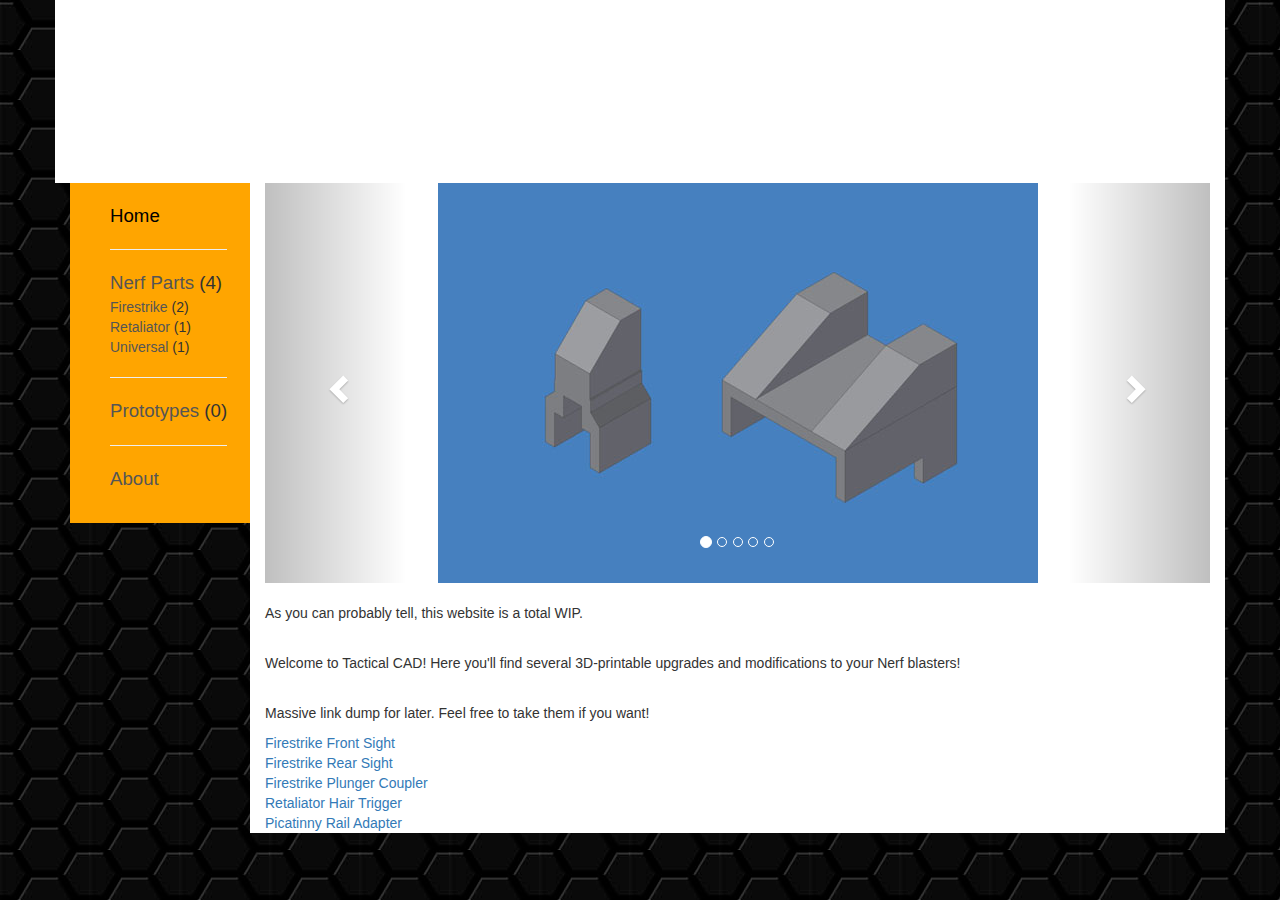
==== index.html @ af28bae0 "Minor additions" ====
<!DOCTYPE html>

<html lang="en">

    <head>
        <meta charset="utf-8">
        <script src="https://ajax.googleapis.com/ajax/libs/jquery/2.1.4/jquery.min.js"></script>
        <link rel="stylesheet" href="http://maxcdn.bootstrapcdn.com/bootstrap/3.3.5/css/bootstrap.min.css">
        <script src="http://maxcdn.bootstrapcdn.com/bootstrap/3.3.5/js/bootstrap.min.js"></script>
        <script type="text/javascript" src="scripts.js"></script>
        <link rel="stylesheet" type="text/css" href="stylesheet.css">
        <title>Tactical CAD - Free Nerf CAD Upgrades</title>
    </head>

    <body>
        <div class="container">
            <!--Banner-->
            <div class="row">
                <img src="imgs/banner.jpg" id="banner">
            </div>

            <div class="row">

                <!--Sidebar-->
                <div class="col-lg-2">
                    <script type="text/javascript" src="sidebar.js"></script>
                    <script>determineSelected("hIndex");</script>   <!--Change for each site-->
                </div>

                <!--Content-->
                <div class="col-lg-10" style="background-color: white;">

                    <!--Carousel-->
                    <div id="carousel" class="carousel slide" data-ride="carousel">
                        <ol class="carousel-indicators">
                            <li data-target="#carousel" data-slide-to="0" class="active"></li>
                            <li data-target="#carousel" data-slide-to="1"></li>
                            <li data-target="#carousel" data-slide-to="2"></li>
                            <li data-target="#carousel" data-slide-to="3"></li>
                            <li data-target="#carousel" data-slide-to="4"></li>
                        </ol>

                        <div class="carousel-inner" role="listbox" align="center">
                            <div class="item active">
                                <img src="imgs/carousel1.jpg" alt="carousel1" class="carouselImage">   <!--Change this often!-->
                            </div>
                            <div class="item">
                                <img src="imgs/carousel2.jpg" alt="carousel2" class="carouselImage">   <!--Change this often!-->
                            </div>
                            <div class="item">
                                <img src="imgs/carousel3.jpg" alt="carousel3" class="carouselImage">   <!--Change this often!-->
                            </div>
                            <div class="item">
                                <img src="imgs/carousel4.jpg" alt="carousel4" class="carouselImage">   <!--Change this often!-->
                            </div>
                            <div class="item">
                                <img src="imgs/carousel5.jpg" alt="carousel5" class="carouselImage">   <!--Change this often!-->
                            </div>
                        </div>

                        <a class="left carousel-control" href="#carousel" role="button" data-slide="prev">
                            <span class="glyphicon glyphicon-chevron-left" aria-hidden="true"></span>
                            <span class="sr-only">Previous</span>
                        </a>
                        <a class="right carousel-control" href="#carousel" role="button" data-slide="next">
                            <span class="glyphicon glyphicon-chevron-right" aria-hidden="true"></span>
                            <span class="sr-only">Next</span>
                        </a>
                    </div>

                    <br>
                    <p>As you can probably tell, this website is a total WIP. </p>
                    <br>
                    <p>Welcome to Tactical CAD! Here you'll find several 3D-printable upgrades and modifications to your Nerf blasters!</p>

                    <br>
                    <p>Massive link dump for later. Feel free to take them if you want!</p>
                    <a href="https://drive.google.com/uc?export=download&id=0B4agE3vyB4PBLUtQWG5XNm5kU2s" download="ffs">Firestrike Front Sight</a><br>
                    <a href="https://drive.google.com/uc?export=download&id=0B4agE3vyB4PBTXMxRUR5eldBWFE" download="frs">Firestrike Rear Sight</a><br>
                    <a href="https://drive.google.com/uc?export=download&id=0B4agE3vyB4PBZWJVd1BZaGFpWlU" download="frs">Firestrike Plunger Coupler</a><br>
                    <a href="https://drive.google.com/uc?export=download&id=0B4agE3vyB4PBbUF5NHF0Nno4VnM" download="frs">Retaliator Hair Trigger</a><br>
                    <a href="https://drive.google.com/uc?export=download&id=0B4agE3vyB4PBZER5V0VKT29rUEk" download="upr">Picatinny Rail Adapter</a><br>

                </div>
        </div>
    </body>

</html>
---- stylesheet.css ----
/*
  Contains style elements of all the webpages
  Kaiwen Wang
*/

* {
    font-family: "Helvetica", "Courier", "Sans-serif";
}

a {
    text-decoration: none;
}

body {
    background-image: url("imgs/hexagon.jpg");
    background-repeat: repeat;
}

img {
    max-width: 100%;
    max-height: auto;
}

ul {
    list-style-type: none;
}

.downloadButton {
    display: block;
    height: 50px;
    width: 200px;
    background: -webkit-linear-gradient(#555555, #000000);  /* Safari */
    background: -o-linear-gradient(#555555, #000000);       /* Opera */
    background: -moz-linear-gradient(#555555, #000000);     /* Firefox */
    background: linear-gradient(#555555, #000000);          /* Everything else */

    border-radius: 10px;

    color: #000000;
    font: 18px/50px Helvetica;
    text-align: center;
    text-transform: uppercase;
}

.carouselImage {
    height: 400px;
}

.downloadButton a {
    text-decoration: none;
    color: #00FFFF;
}

.heading {
    font-size: 14pt;
}

.item {
    height: 400px;
}

.itemTile {
    border: 1px solid black;
    list-style-type: none;
}

.itemTile a {
    text-decoration: none;
}

.selected {
    color: #000000;
}

.unselected {
    color: #555555;
}

#banner {
    width: 100%;
    height: auto;
}

#carousel {
    height: auto;
}

#menu {
    width: 100%;
    background-color: #FFA500;
}

#sidebar {
    padding-right: 50px;
}
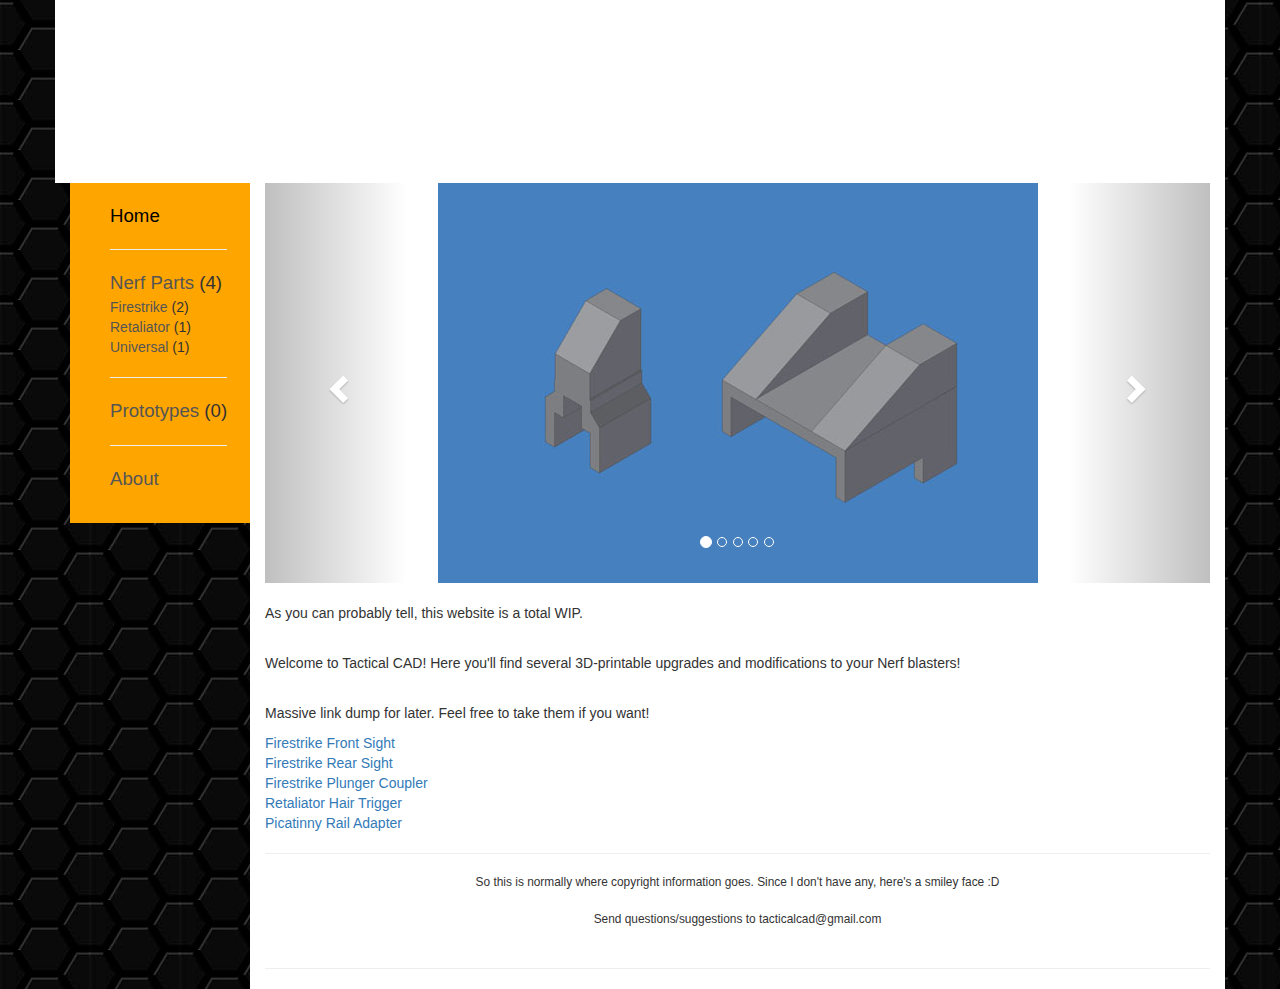
==== commit 3797f909: "Added footer, fpc" ====
--- a/index.html
+++ b/index.html
@@ -10,6 +10,14 @@
         <script type="text/javascript" src="scripts.js"></script>
         <link rel="stylesheet" type="text/css" href="stylesheet.css">
         <title>Tactical CAD - Free Nerf CAD Upgrades</title>
+        <script>
+            (function(i,s,o,g,r,a,m){i['GoogleAnalyticsObject']=r;i[r]=i[r]||function(){
+            (i[r].q=i[r].q||[]).push(arguments)},i[r].l=1*new Date();a=s.createElement(o),
+            m=s.getElementsByTagName(o)[0];a.async=1;a.src=g;m.parentNode.insertBefore(a,m)
+            })(window,document,'script','//www.google-analytics.com/analytics.js','ga');
+            ga('create', 'UA-71415120-1', 'auto');
+            ga('send', 'pageview');
+        </script>
     </head>
 
     <body>
@@ -77,10 +85,11 @@
                     <p>Massive link dump for later. Feel free to take them if you want!</p>
                     <a href="https://drive.google.com/uc?export=download&id=0B4agE3vyB4PBLUtQWG5XNm5kU2s" download="ffs">Firestrike Front Sight</a><br>
                     <a href="https://drive.google.com/uc?export=download&id=0B4agE3vyB4PBTXMxRUR5eldBWFE" download="frs">Firestrike Rear Sight</a><br>
-                    <a href="https://drive.google.com/uc?export=download&id=0B4agE3vyB4PBZWJVd1BZaGFpWlU" download="frs">Firestrike Plunger Coupler</a><br>
-                    <a href="https://drive.google.com/uc?export=download&id=0B4agE3vyB4PBbUF5NHF0Nno4VnM" download="frs">Retaliator Hair Trigger</a><br>
+                    <a href="https://drive.google.com/uc?export=download&id=0B4agE3vyB4PBZWJVd1BZaGFpWlU" download="fpc">Firestrike Plunger Coupler</a><br>
+                    <a href="https://drive.google.com/uc?export=download&id=0B4agE3vyB4PBbUF5NHF0Nno4VnM" download="rht">Retaliator Hair Trigger</a><br>
                     <a href="https://drive.google.com/uc?export=download&id=0B4agE3vyB4PBZER5V0VKT29rUEk" download="upr">Picatinny Rail Adapter</a><br>
 
+                    <script>printFooter();</script>
                 </div>
         </div>
     </body>
--- a/stylesheet.css
+++ b/stylesheet.css
@@ -19,6 +19,11 @@
 img {
     max-width: 100%;
     max-height: auto;
+}
+
+small {
+    text-align: center;
+    display: block;
 }
 
 ul {
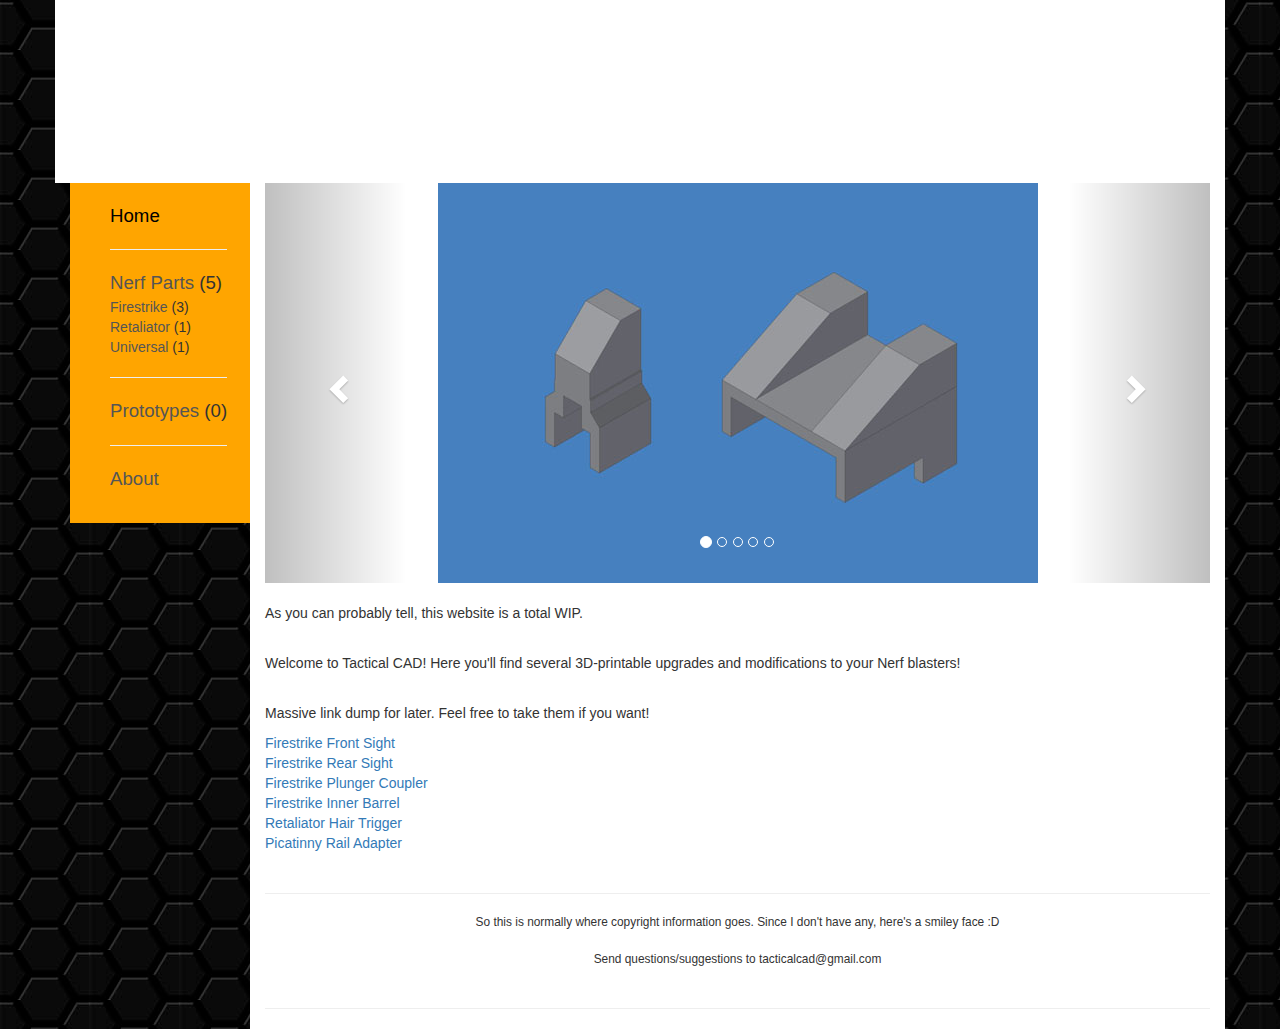
==== commit ca17afbf: "Added fib.html, updated nerf.html, minor tweaks across the board" ====
--- a/index.html
+++ b/index.html
@@ -86,8 +86,10 @@
                     <a href="https://drive.google.com/uc?export=download&id=0B4agE3vyB4PBLUtQWG5XNm5kU2s" download="ffs">Firestrike Front Sight</a><br>
                     <a href="https://drive.google.com/uc?export=download&id=0B4agE3vyB4PBTXMxRUR5eldBWFE" download="frs">Firestrike Rear Sight</a><br>
                     <a href="https://drive.google.com/uc?export=download&id=0B4agE3vyB4PBZWJVd1BZaGFpWlU" download="fpc">Firestrike Plunger Coupler</a><br>
+                    <a href="https://drive.google.com/uc?export=download&id=0B4agE3vyB4PBTUdzYmVkS3dOSnM" download="fib">Firestrike Inner Barrel</a><br>
                     <a href="https://drive.google.com/uc?export=download&id=0B4agE3vyB4PBbUF5NHF0Nno4VnM" download="rht">Retaliator Hair Trigger</a><br>
                     <a href="https://drive.google.com/uc?export=download&id=0B4agE3vyB4PBZER5V0VKT29rUEk" download="upr">Picatinny Rail Adapter</a><br>
+
 
                     <script>printFooter();</script>
                 </div>
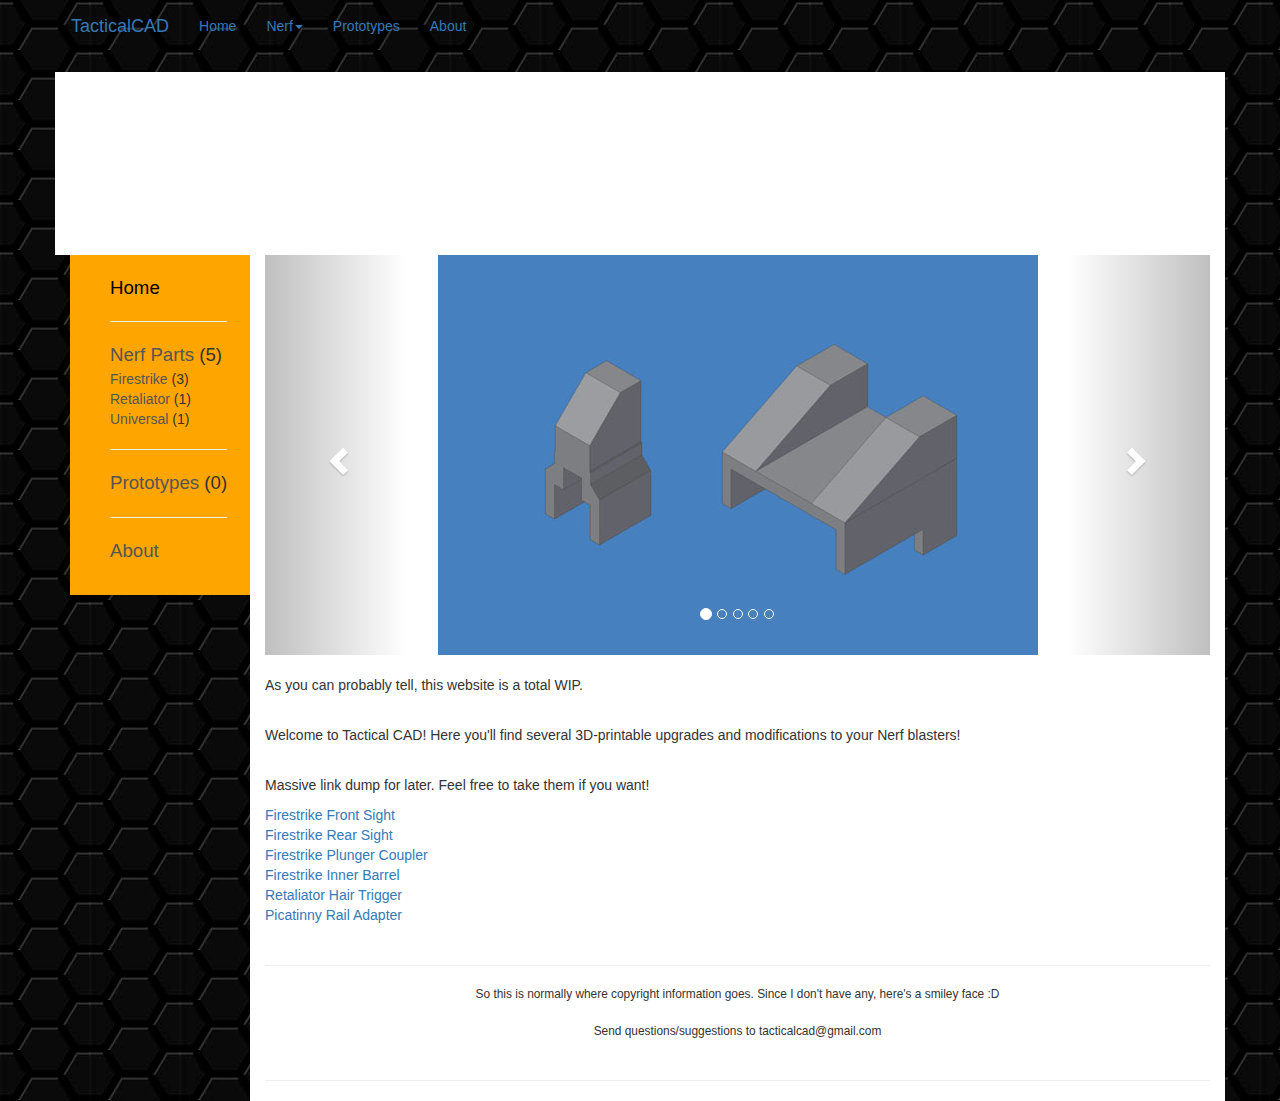
==== commit 12f7f5d5: "Put in navbar for mobile compatibility, hasn't been styled yet" ====
--- a/index.html
+++ b/index.html
@@ -22,8 +22,10 @@
 
     <body>
         <div class="container">
+
             <!--Banner-->
             <div class="row">
+                <script type="text/javascript" src="navbar.js"></script>
                 <img src="imgs/banner.jpg" id="banner">
             </div>
 
@@ -93,6 +95,7 @@
 
                     <script>printFooter();</script>
                 </div>
+            </div>
         </div>
     </body>
 
--- a/stylesheet.css
+++ b/stylesheet.css
@@ -95,6 +95,11 @@
     background-color: #FFA500;
 }
 
+#navbar-custom {
+    background-color: #000000;
+    font-color: #FFA500;
+}
+
 #sidebar {
     padding-right: 50px;
 }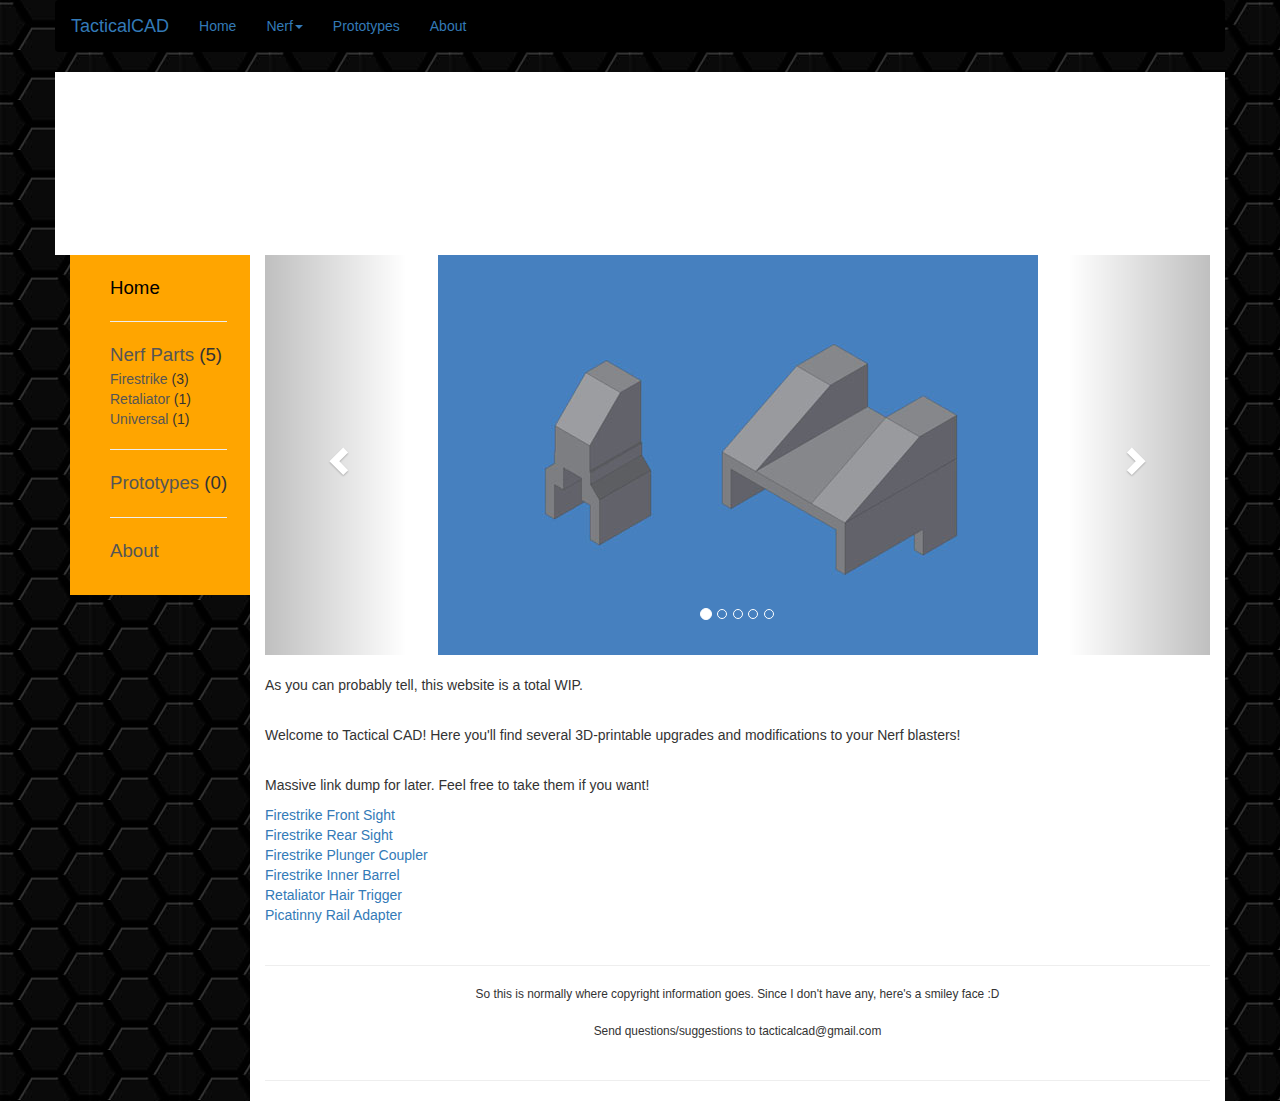
==== commit 558a6584: "Merged navbar and sidebar into scripts" ====
--- a/index.html
+++ b/index.html
@@ -25,7 +25,7 @@
 
             <!--Banner-->
             <div class="row">
-                <script type="text/javascript" src="navbar.js"></script>
+                <script>printNavbar();</script>
                 <img src="imgs/banner.jpg" id="banner">
             </div>
 
@@ -33,7 +33,7 @@
 
                 <!--Sidebar-->
                 <div class="col-lg-2">
-                    <script type="text/javascript" src="sidebar.js"></script>
+                    <script>printSidebar();</script>
                     <script>determineSelected("hIndex");</script>   <!--Change for each site-->
                 </div>
 
--- a/stylesheet.css
+++ b/stylesheet.css
@@ -73,6 +73,11 @@
     text-decoration: none;
 }
 
+.navbar-custom {
+    background-color: #000000;
+    font-color: #FFA500;
+}
+
 .selected {
     color: #000000;
 }
@@ -95,11 +100,6 @@
     background-color: #FFA500;
 }
 
-#navbar-custom {
-    background-color: #000000;
-    font-color: #FFA500;
-}
-
 #sidebar {
     padding-right: 50px;
 }